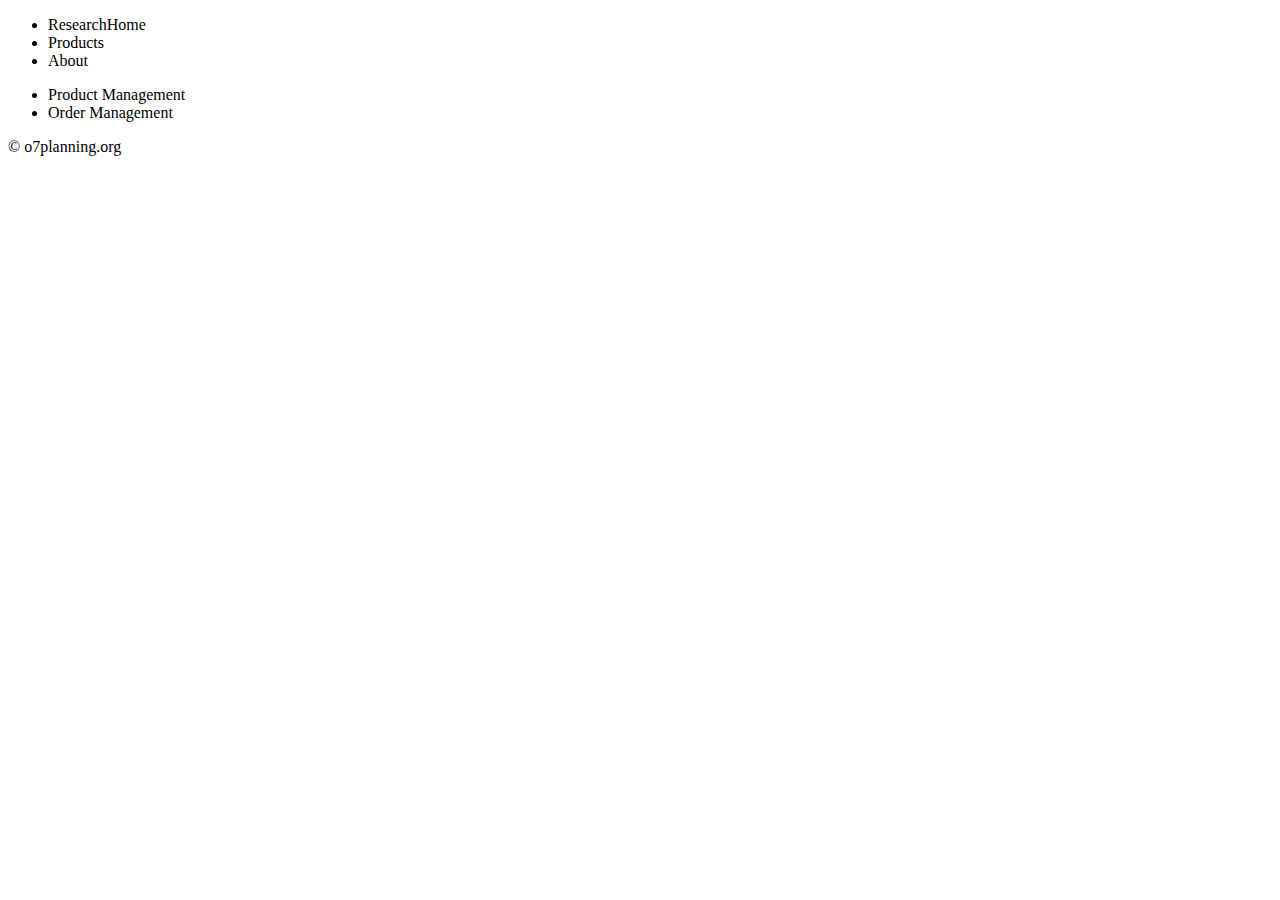
==== src/main/resources/templates/fragments/app-fragments.html @ 01d8ed47 "changes to web layout" ====
<!DOCTYPE HTML>
<html xmlns:th="http://www.thymeleaf.org">
<head>
  <meta charset="UTF-8" />
  <title>App Fragments</title>
</head>
<body>
<!-- Default Navigator -->
<ul th:fragment = "nav-default">
  <li><a th:href="@{/}">ResearchHome</a></li>
  <li><a th:href="@{/products}">Products</a></li>
  <li><a th:href="@{/about}">About</a></li>
</ul>
<!-- Admin Navigator -->
<ul th:fragment = "nav-admin">
  <li><a th:href="@{/admin/products}">Product Management</a></li>
  <li><a th:href="@{/admin/orders}">Order Management</a></li>
</ul>
<div th:fragment="copyright">
  &copy; o7planning.org
</div>
</body>
</html>
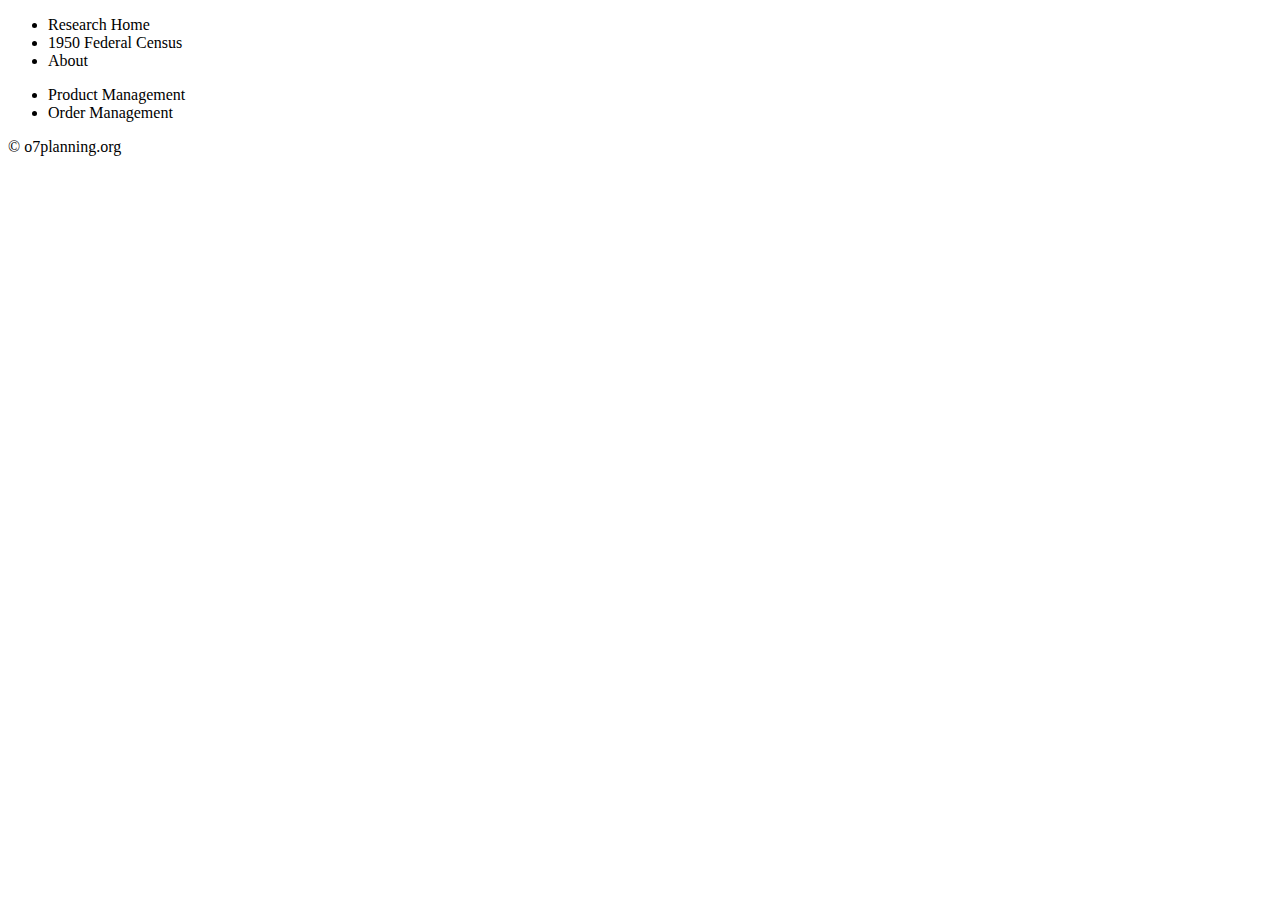
==== commit fb8bdbdb: "changes to web layout playing with color and sizing" ====
--- a/src/main/resources/templates/fragments/app-fragments.html
+++ b/src/main/resources/templates/fragments/app-fragments.html
@@ -7,8 +7,8 @@
 <body>
 <!-- Default Navigator -->
 <ul th:fragment = "nav-default">
-  <li><a th:href="@{/}">ResearchHome</a></li>
-  <li><a th:href="@{/products}">Products</a></li>
+  <li><a th:href="@{/}">Research Home</a></li>
+  <li><a th:href="@{/census1950}">1950 Federal Census</a></li>
   <li><a th:href="@{/about}">About</a></li>
 </ul>
 <!-- Admin Navigator -->
